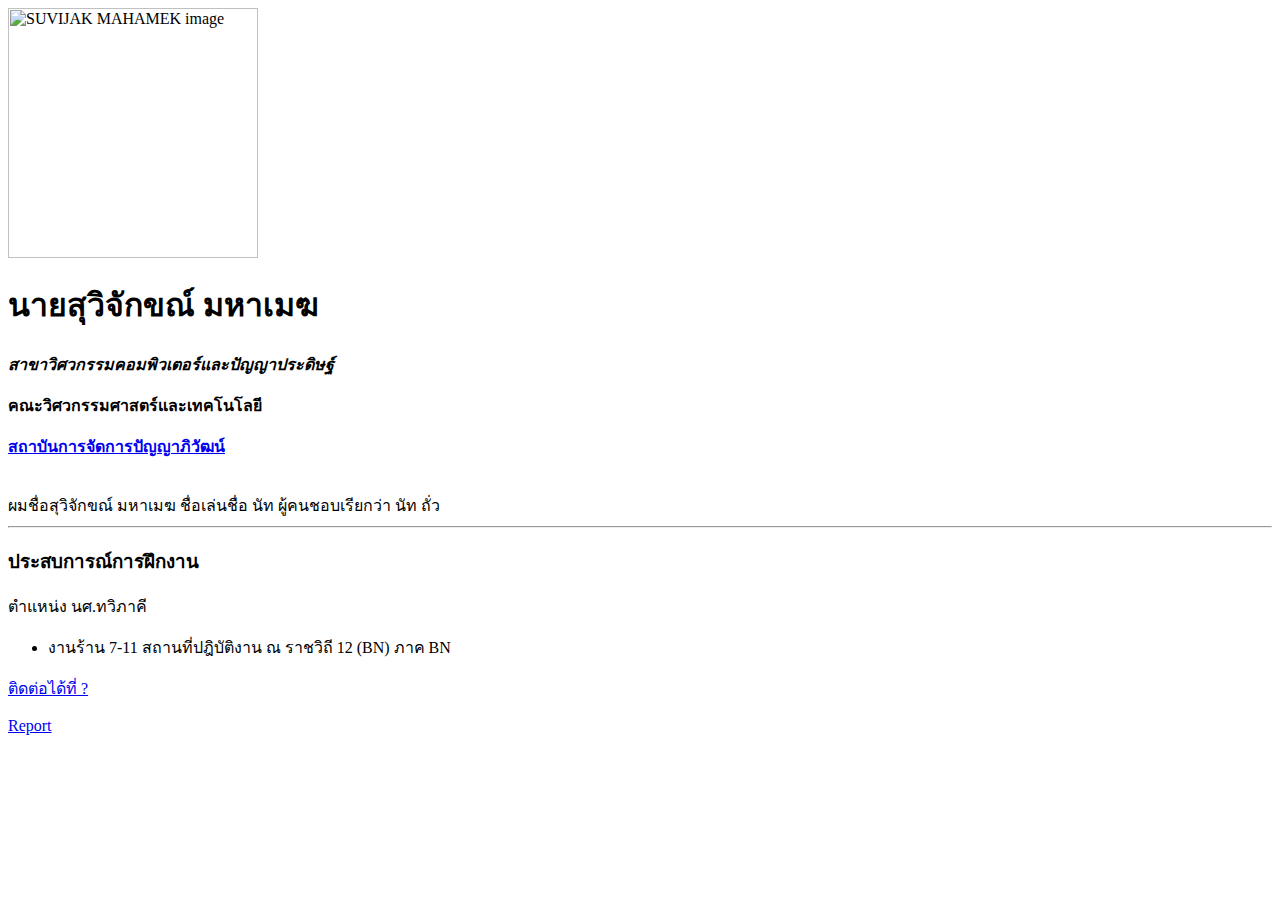
==== index.html @ 95e9d228 "My version of my resume" ====
<!<!DOCTYPE html>
<html>
  <head>
    <meta charset="UTF-8" />
    <title> this is Resume Suvijak </title>
  </head>
    <body>

      <img src="resumeproject-modified.png" alt="SUVIJAK MAHAMEK image" width="250" height="250"/>
        <h1>นายสุวิจักขณ์ มหาเมฆ</h1>
        <p><b><em>สาขาวิศวกรรมคอมพิวเตอร์และปัญญาประดิษฐ์</b></em></p>
        <p><b>คณะวิศวกรรมศาสตร์และเทคโนโลยี</b></p>
        <p><strong><a href="http://www.pim.ac.th">สถาบันการจัดการปัญญาภิวัฒน์</a></strong></p>
        <br />
        ผมชื่อสุวิจักขณ์ มหาเมฆ ชื่อเล่นชื่อ นัท ผู้คนชอบเรียกว่า นัท ถั่ว
        <hr />
        <h3>ประสบการณ์การฝึกงาน</h3>
        ตำแหน่ง นศ.ทวิภาคี
        <ul>
          <li>
            งานร้าน 7-11 สถานที่ปฎิบัติงาน ณ ราชวิถี 12 (BN) ภาค BN
            </li>
          </ul>
        <p><a  href="contact.html"> ติดต่อได้ที่ ? </a></p>
        <p><a href="report.html"> Report </a></p>

    </body>
</html>
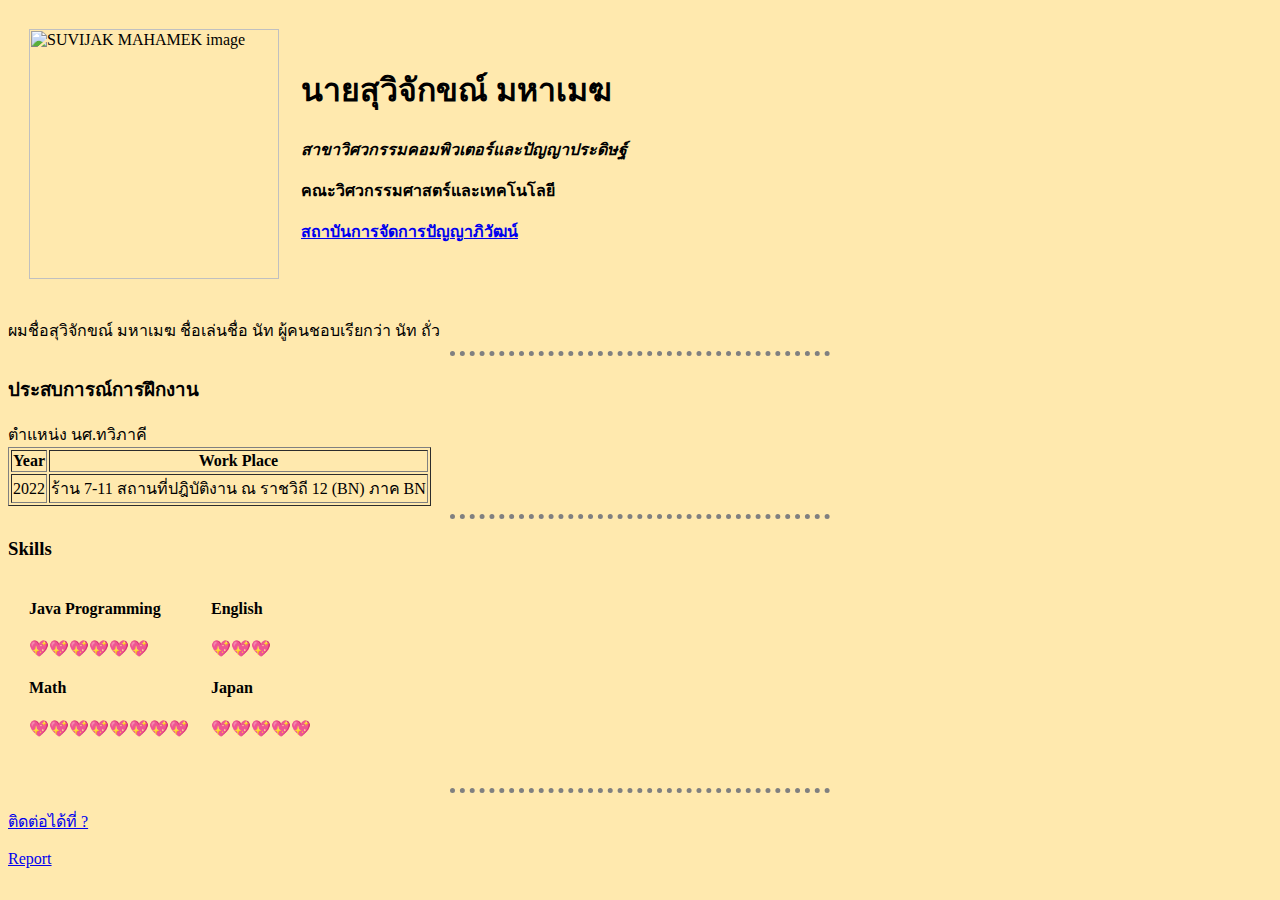
==== commit 6f8e74a5: "My second of my resume" ====
--- a/index.html
+++ b/index.html
@@ -3,24 +3,86 @@
   <head>
     <meta charset="UTF-8" />
     <title> this is Resume Suvijak </title>
+    <style>
+        body{
+          background-color:#FFE9AE;
+        }
+
+        hr{
+          /* background-color:#000000; */
+          border-style: dotted none none;
+          border-color: grey;
+          border-width: 5px;
+          /* border-style: none; */
+          /* height: 2px; */
+          width:30%;
+        }
+        img{
+          width:250px;
+          height:250px;
+        }
+    </style>
+
   </head>
     <body>
 
-      <img src="resumeproject-modified.png" alt="SUVIJAK MAHAMEK image" width="250" height="250"/>
+      <table cellspacing="20">
+        <tr>
+        <td><img src="resumeproject-modified.png" alt="SUVIJAK MAHAMEK image" /></td>
+        <td>
         <h1>นายสุวิจักขณ์ มหาเมฆ</h1>
         <p><b><em>สาขาวิศวกรรมคอมพิวเตอร์และปัญญาประดิษฐ์</b></em></p>
         <p><b>คณะวิศวกรรมศาสตร์และเทคโนโลยี</b></p>
         <p><strong><a href="http://www.pim.ac.th">สถาบันการจัดการปัญญาภิวัฒน์</a></strong></p>
+        </td>
+        </tr>
+      </table>
         <br />
         ผมชื่อสุวิจักขณ์ มหาเมฆ ชื่อเล่นชื่อ นัท ผู้คนชอบเรียกว่า นัท ถั่ว
-        <hr />
+  <hr />
+
         <h3>ประสบการณ์การฝึกงาน</h3>
         ตำแหน่ง นศ.ทวิภาคี
-        <ul>
+        <!-- <ul>
           <li>
-            งานร้าน 7-11 สถานที่ปฎิบัติงาน ณ ราชวิถี 12 (BN) ภาค BN
+            2022 งานร้าน 7-11 สถานที่ปฎิบัติงาน ณ ราชวิถี 12 (BN) ภาค BN
             </li>
-          </ul>
+          </ul> -->
+
+        <table border="1px">
+          <thead>
+            <tr>
+              <th>Year</th>
+              <th>Work Place</th>
+            </tr>
+          </thead>
+            <tr>
+              <td>2022</td>
+              <td>ร้าน 7-11 สถานที่ปฎิบัติงาน ณ ราชวิถี 12 (BN) ภาค BN</td>
+            </tr>
+        </table>
+        <!-- <p><a  href="contact.html"> ติดต่อได้ที่ ? </a></p>
+        <p><a href="report.html"> Report </a></p> -->
+<hr />
+        <h3>Skills</h3>
+
+        <table cellspacing="20">
+          <tr>
+            <td>
+              <h4>Java Programming</h4>
+              <h4>💖💖💖💖💖💖</h4>
+              <h4>Math</h4>
+              <h4>💖💖💖💖💖💖💖💖</h4>
+            </td>
+            <td>
+              <h4>English</h4>
+              <h4>💖💖💖</h4>
+              <h4>Japan</h4>
+              <h4>💖💖💖💖💖</h4>
+            </td>
+          </tr>
+        </table>
+<hr />
         <p><a  href="contact.html"> ติดต่อได้ที่ ? </a></p>
         <p><a href="report.html"> Report </a></p>
 
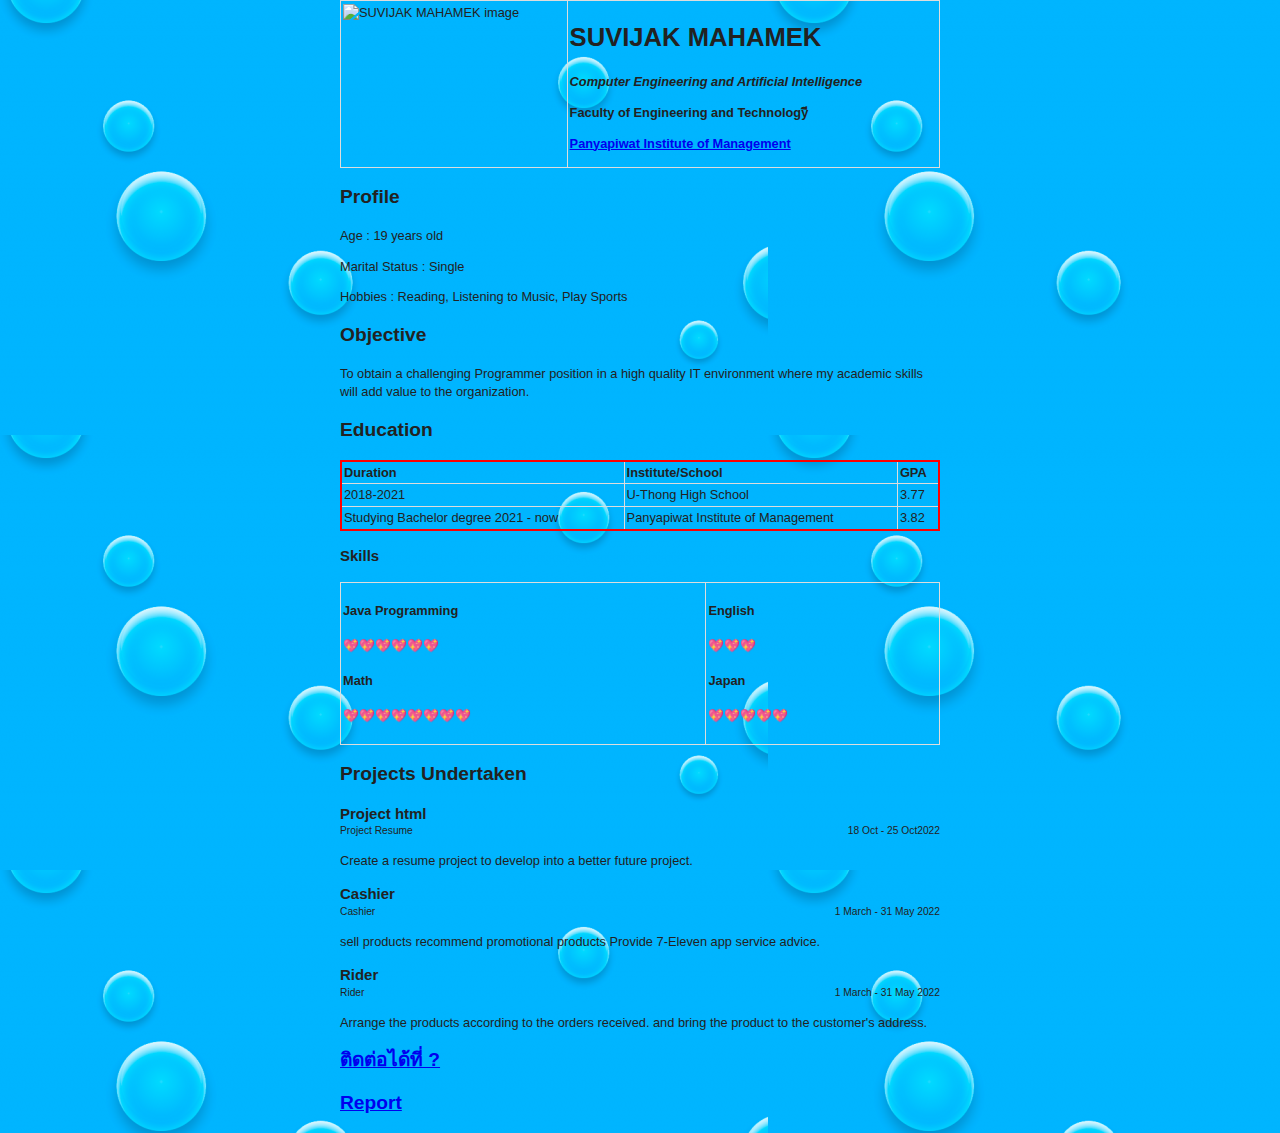
==== commit 6a1bbfd0: "Project Resume" ====
--- a/index.html
+++ b/index.html
@@ -1,90 +1,142 @@
-<!<!DOCTYPE html>
-<html>
-  <head>
-    <meta charset="UTF-8" />
-    <title> this is Resume Suvijak </title>
-    <style>
-        body{
-          background-color:#FFE9AE;
-        }
+<!DOCTYPE HTML>
+<html lang="en-US">
+<head>
+	<meta charset="UTF-8">
+	<title></title>
 
-        hr{
-          /* background-color:#000000; */
-          border-style: dotted none none;
-          border-color: grey;
-          border-width: 5px;
-          /* border-style: none; */
-          /* height: 2px; */
-          width:30%;
-        }
-        img{
-          width:250px;
-          height:250px;
-        }
-    </style>
+	<link rel="stylesheet" href="style.css" />
+</head>
+<body>
+	<div class="container">
+	<header>
 
-  </head>
-    <body>
+		<div id="designation">
 
-      <table cellspacing="20">
+      <table class="main">
         <tr>
         <td><img src="resumeproject-modified.png" alt="SUVIJAK MAHAMEK image" /></td>
         <td>
-        <h1>นายสุวิจักขณ์ มหาเมฆ</h1>
-        <p><b><em>สาขาวิศวกรรมคอมพิวเตอร์และปัญญาประดิษฐ์</b></em></p>
-        <p><b>คณะวิศวกรรมศาสตร์และเทคโนโลยี</b></p>
-        <p><strong><a href="http://www.pim.ac.th">สถาบันการจัดการปัญญาภิวัฒน์</a></strong></p>
+        <h1>SUVIJAK MAHAMEK</h1>
+        <p><b><em>Computer Engineering and Artificial Intelligence</b></em></p>
+        <p><b>Faculty of Engineering and Technologyี</b></p>
+        <p><strong><a href="http://www.pim.ac.th">Panyapiwat Institute of Management</a></strong></p>
         </td>
         </tr>
       </table>
-        <br />
-        ผมชื่อสุวิจักขณ์ มหาเมฆ ชื่อเล่นชื่อ นัท ผู้คนชอบเรียกว่า นัท ถั่ว
-  <hr />
 
-        <h3>ประสบการณ์การฝึกงาน</h3>
-        ตำแหน่ง นศ.ทวิภาคี
-        <!-- <ul>
-          <li>
-            2022 งานร้าน 7-11 สถานที่ปฎิบัติงาน ณ ราชวิถี 12 (BN) ภาค BN
-            </li>
-          </ul> -->
+		</div>
+    <div class="profile">
+      <h2>Profile</h2>
+      <p>Age : 19 years old</p>
+      <p>Marital Status : Single</p>
+      <p>Hobbies : Reading, Listening to Music, Play Sports</p>
+    </div>
 
-        <table border="1px">
-          <thead>
-            <tr>
-              <th>Year</th>
-              <th>Work Place</th>
-            </tr>
-          </thead>
-            <tr>
-              <td>2022</td>
-              <td>ร้าน 7-11 สถานที่ปฎิบัติงาน ณ ราชวิถี 12 (BN) ภาค BN</td>
-            </tr>
-        </table>
-        <!-- <p><a  href="contact.html"> ติดต่อได้ที่ ? </a></p>
-        <p><a href="report.html"> Report </a></p> -->
-<hr />
-        <h3>Skills</h3>
+	</header>
 
-        <table cellspacing="20">
-          <tr>
-            <td>
-              <h4>Java Programming</h4>
-              <h4>💖💖💖💖💖💖</h4>
-              <h4>Math</h4>
-              <h4>💖💖💖💖💖💖💖💖</h4>
-            </td>
-            <td>
-              <h4>English</h4>
-              <h4>💖💖💖</h4>
-              <h4>Japan</h4>
-              <h4>💖💖💖💖💖</h4>
-            </td>
-          </tr>
-        </table>
-<hr />
-        <p><a  href="contact.html"> ติดต่อได้ที่ ? </a></p>
-        <p><a href="report.html"> Report </a></p>
+	<div class="content" role=main>
 
-    </body>
+		<section id="objective">
+			<h2 class="title">Objective</h2>
+			<div class="description">
+				<p>
+					To obtain a challenging Programmer position in a high quality IT environment where my academic skills will add value to the organization.
+			</div> <!-- end description -->
+		</section>
+
+
+		<section id="Education">
+			<h2 class="title">Education</h2>
+			<div class="description">
+
+				<table border="2px" bordercolor="red">
+					<thead>
+						<td>Duration</td>
+						<td>Institute/School</td>
+						<td>GPA</td>
+					</thead>
+
+					<!-- edit this/ row-wise-->
+					<tr>
+						<td>2018-2021</td>
+						<td>U-Thong High School</td>
+						<td>3.77</td>
+					</tr>
+
+					<tr> <!-- row2 -->
+						<td>Studying Bachelor degree 2021 - now</td>
+						<td>Panyapiwat Institute of Management</td>
+						<td>3.82</td>
+					</tr>
+
+				</table>
+
+
+			</div> <!-- end description -->
+		</section>
+
+    <h3>Skills</h3>
+
+    <table border="0px">
+      <tr>
+        <td>
+          <h4>Java Programming</h4>
+          <h4>💖💖💖💖💖💖</h4>
+          <h4>Math</h4>
+          <h4>💖💖💖💖💖💖💖💖</h4>
+        </td>
+        <td>
+          <h4>English</h4>
+          <h4>💖💖💖</h4>
+          <h4>Japan</h4>
+          <h4>💖💖💖💖💖</h4>
+        </td>
+      </tr>
+    </table>
+
+		<section id="projects">
+			<h2 class="title">Projects Undertaken</h2>
+			<div class="description">
+
+				<!-- Project 1 -->
+				<section class="project">
+					<h3 class="title">Project html</h3>
+					<div class="meta">
+						<span class="field">Project Resume</span> <span class="date">18 Oct - 25 Oct2022</span>
+					</div>
+					<p class="description">Create a resume project to develop into a better future project. </p>
+				</section> <!-- end project description -->
+
+        <section id="EXPERIENCE">
+          <div class="description">
+
+				<!-- project 2 -->
+				<section class="project">
+					<h3 class="title">Cashier</h3>
+					<div class="meta">
+						<span class="field">Cashier</span> <span class="date">1 March - 31 May 2022</span>
+					</div>
+					<p class="description">sell products recommend promotional products Provide 7-Eleven app service advice.</p>
+				</section> <!-- end project description -->
+
+
+				<!-- project 3 -->
+				<section class="project">
+					<h3 class="title">Rider</h3>
+					<div class="meta">
+						<span class="field">Rider</span> <span class="date">1 March - 31 May 2022</span>
+					</div>
+					<p class="description">Arrange the products according to the orders received. and bring the product to the customer's address.</p>
+				</section> <!-- end project description -->
+
+        <p><h2><a  href="contact.html"> ติดต่อได้ที่ ? </a></h2></p>
+        <p><h2><a href="report.html"> Report </a></h2></p>
+
+				</div> <!-- end description -->
+
+		</section>
+	</div> <!-- end main content -->
+	</div> <!-- end container -->
+
+</body>
 </html>
--- a/style.css
+++ b/style.css
@@ -0,0 +1,315 @@
+/* =============================================================================
+   HTML5 display definitions
+   ========================================================================== */
+
+article, aside, details, figcaption, figure, footer, header, hgroup, nav, section { display: block; }
+audio, canvas, video { display: inline-block; *display: inline; *zoom: 1; }
+audio:not([controls]) { display: none; }
+[hidden] { display: none; }
+
+
+/* =============================================================================
+   Base
+   ========================================================================== */
+
+/*
+ * 1. Correct text resizing oddly in IE6/7 when body font-size is set using em units
+ * 2. Force vertical scrollbar in non-IE
+ * 3. Prevent iOS text size adjust on device orientation change, without disabling user zoom: h5bp.com/g
+ */
+
+html { font-size: 100%; overflow-y: scroll; -webkit-text-size-adjust: 100%; -ms-text-size-adjust: 100%; }
+
+body { margin: 0; font-size: 0.8em; line-height: 1.4; }
+
+body, button, input, select, textarea { font-family: sans-serif; color: #222; }
+
+/*
+ * Remove text-shadow in selection highlight: h5bp.com/i
+ * These selection declarations have to be separate
+ * Also: hot pink! (or customize the background color to match your design)
+ */
+
+::-moz-selection { background: #fe57a1; color: #fff; text-shadow: none; }
+::selection { background: #fe57a1; color: #fff; text-shadow: none; }
+
+
+/* =============================================================================
+   Links
+   ========================================================================== */
+
+a { color: #00e; }
+a:visited { color: #551a8b; }
+a:hover { color: #06e; }
+a:focus { outline: thin dotted; }
+
+/* Improve readability when focused and hovered in all browsers: h5bp.com/h */
+a:hover, a:active { outline: 0; }
+
+
+/* =============================================================================
+   Typography
+   ========================================================================== */
+
+abbr[title] { border-bottom: 1px dotted; }
+
+b, strong { font-weight: bold; }
+
+blockquote { margin: 1em 40px; }
+
+dfn { font-style: italic; }
+
+hr { display: block; height: 1px; border: 0; border-top: 1px solid #ccc; margin: 1em 0; padding: 0; }
+
+ins { background: #ff9; color: #000; text-decoration: none; }
+
+mark { background: #ff0; color: #000; font-style: italic; font-weight: bold; }
+
+/* Redeclare monospace font family: h5bp.com/j */
+pre, code, kbd, samp { font-family: monospace, serif; _font-family: 'courier new', monospace; font-size: 1em; }
+
+/* Improve readability of pre-formatted text in all browsers */
+pre { white-space: pre; white-space: pre-wrap; word-wrap: break-word; }
+
+q { quotes: none; }
+q:before, q:after { content: ""; content: none; }
+
+small { font-size: 85%; }
+
+/* Position subscript and superscript content without affecting line-height: h5bp.com/k */
+sub, sup { font-size: 75%; line-height: 0; position: relative; vertical-align: baseline; }
+sup { top: -0.5em; }
+sub { bottom: -0.25em; }
+
+
+/* =============================================================================
+   Lists
+   ========================================================================== */
+
+ul, ol { margin: 1em 0; padding: 0 0 0 40px; }
+dd { margin: 0 0 0 40px; }
+nav ul, nav ol { list-style: none; list-style-image: none; margin: 0; padding: 0; }
+
+
+/* =============================================================================
+   Embedded content
+   ========================================================================== */
+
+/*
+ * 1. Improve image quality when scaled in IE7: h5bp.com/d
+ * 2. Remove the gap between images and borders on image containers: h5bp.com/e
+ */
+
+img { border: 0; -ms-interpolation-mode: bicubic; vertical-align: middle; }
+
+/*
+ * Correct overflow not hidden in IE9
+ */
+
+svg:not(:root) { overflow: hidden; }
+
+
+/* =============================================================================
+   Figures
+   ========================================================================== */
+
+figure { margin: 0; }
+
+
+/* =============================================================================
+   Forms
+   ========================================================================== */
+
+form { margin: 0; }
+fieldset { border: 0; margin: 0; padding: 0; }
+
+/* Indicate that 'label' will shift focus to the associated form element */
+label { cursor: pointer; }
+
+/*
+ * 1. Correct color not inheriting in IE6/7/8/9
+ * 2. Correct alignment displayed oddly in IE6/7
+ */
+
+legend { border: 0; *margin-left: -7px; padding: 0; }
+
+/*
+ * 1. Correct font-size not inheriting in all browsers
+ * 2. Remove margins in FF3/4 S5 Chrome
+ * 3. Define consistent vertical alignment display in all browsers
+ */
+
+button, input, select, textarea { font-size: 100%; margin: 0; vertical-align: baseline; *vertical-align: middle; }
+
+/*
+ * 1. Define line-height as normal to match FF3/4 (set using !important in the UA stylesheet)
+ */
+
+button, input { line-height: normal; }
+
+/*
+ * 1. Display hand cursor for clickable form elements
+ * 2. Allow styling of clickable form elements in iOS
+ * 3. Correct inner spacing displayed oddly in IE7 (doesn't effect IE6)
+ */
+
+button, input[type="button"], input[type="reset"], input[type="submit"] { cursor: pointer; -webkit-appearance: button; *overflow: visible; }
+
+/*
+ * Consistent box sizing and appearance
+ */
+
+input[type="checkbox"], input[type="radio"] { box-sizing: border-box; padding: 0; }
+input[type="search"] { -webkit-appearance: textfield; -moz-box-sizing: content-box; -webkit-box-sizing: content-box; box-sizing: content-box; }
+input[type="search"]::-webkit-search-decoration { -webkit-appearance: none; }
+
+/*
+ * Remove inner padding and border in FF3/4: h5bp.com/l
+ */
+
+button::-moz-focus-inner, input::-moz-focus-inner { border: 0; padding: 0; }
+
+/*
+ * 1. Remove default vertical scrollbar in IE6/7/8/9
+ * 2. Allow only vertical resizing
+ */
+
+textarea { overflow: auto; vertical-align: top; resize: vertical; }
+
+/* Colors for form validity */
+input:valid, textarea:valid {  }
+input:invalid, textarea:invalid { background-color: #f0dddd; }
+
+
+/* =============================================================================
+   Tables
+   ========================================================================== */
+
+table { border-collapse: collapse; border-spacing: 0; }
+td { vertical-align: top; }
+
+
+/* ==|== primary styles =====================================================
+   Author: Saurabh Kumar (http://saurabhworld.in)
+   ========================================================================== */
+
+.container {
+	width: 80%;
+	max-width: 600px;
+	margin: 0 auto;
+}
+
+table{
+	width: 100%;
+}
+
+thead{
+	font-weight: bold;
+}
+
+td{
+	border: 1px solid #ddd;
+	padding: 2px;
+}
+
+
+.project > .title {
+	margin-bottom: 0px;
+}
+
+.project > .meta {
+	font-size: 0.8em;
+}
+
+.project > .meta > .date {
+	float: right;
+
+}
+
+
+
+
+
+
+
+
+
+
+
+
+
+/* ==|== media queries ======================================================
+   PLACEHOLDER Media Queries for Responsive Design.
+   These override the primary ('mobile first') styles
+   Modify as content requires.
+   ========================================================================== */
+
+@media only screen and (min-width: 480px) {
+  /* Style adjustments for viewports 480px and over go here */
+
+}
+
+@media only screen and (min-width: 768px) {
+  /* Style adjustments for viewports 768px and over go here */
+
+}
+
+
+
+/* ==|== non-semantic helper classes ========================================
+   Please define your styles before this section.
+   ========================================================================== */
+
+/* For image replacement */
+.ir { display: block; border: 0; text-indent: -999em; overflow: hidden; background-color: transparent; background-repeat: no-repeat; text-align: left; direction: ltr; *line-height: 0; }
+.ir br { display: none; }
+
+/* Hide from both screenreaders and browsers: h5bp.com/u */
+.hidden { display: none !important; visibility: hidden; }
+
+/* Hide only visually, but have it available for screenreaders: h5bp.com/v */
+.visuallyhidden { border: 0; clip: rect(0 0 0 0); height: 1px; margin: -1px; overflow: hidden; padding: 0; position: absolute; width: 1px; }
+
+/* Extends the .visuallyhidden class to allow the element to be focusable when navigated to via the keyboard: h5bp.com/p */
+.visuallyhidden.focusable:active, .visuallyhidden.focusable:focus { clip: auto; height: auto; margin: 0; overflow: visible; position: static; width: auto; }
+
+/* Hide visually and from screenreaders, but maintain layout */
+.invisible { visibility: hidden; }
+
+/* Contain floats: h5bp.com/q */
+.clearfix:before, .clearfix:after { content: ""; display: table; }
+.clearfix:after { clear: both; }
+.clearfix { *zoom: 1; }
+
+img{
+  width:250px;
+  height:250px;
+}
+body{
+  background-image: url('back2.png');
+}
+main{
+  border: 0px;
+}
+
+
+
+/* ==|== print styles =======================================================
+   Print styles.
+   Inlined to avoid required HTTP connection: h5bp.com/r
+   ========================================================================== */
+
+@media print {
+  * { background: transparent !important; color: black !important; box-shadow:none !important; text-shadow: none !important; filter:none !important; -ms-filter: none !important; } /* Black prints faster: h5bp.com/s */
+  a, a:visited { text-decoration: underline; }
+  a[href]:after { content: " (" attr(href) ")"; }
+  abbr[title]:after { content: " (" attr(title) ")"; }
+  .ir a:after, a[href^="javascript:"]:after, a[href^="#"]:after { content: ""; }  /* Don't show links for images, or javascript/internal links */
+  pre, blockquote { border: 1px solid #999; page-break-inside: avoid; }
+  thead { display: table-header-group; } /* h5bp.com/t */
+  tr, img { page-break-inside: avoid; }
+  img { max-width: 100% !important; }
+  @page { margin: 0.5cm; }
+  p, h2, h3 { orphans: 3; widows: 3; }
+  h2, h3 { page-break-after: avoid; }
+}
